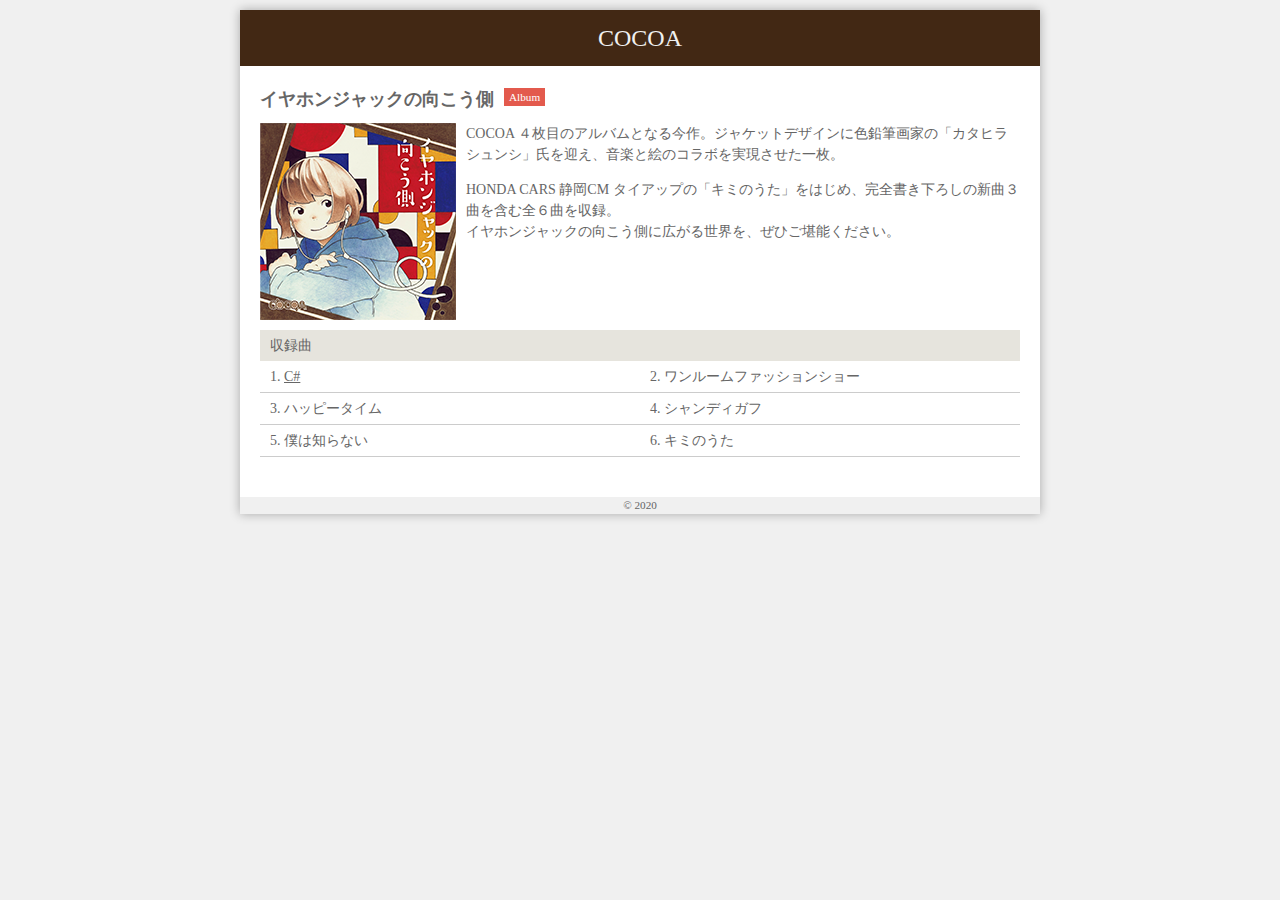
==== chapter02/index.html @ bac69dd9 "Initial commit" ====
<!DOCTYPE html>
<html>
    <head>
        <meta charset="UTF-8" />
        <meta name="viewport" content="width=device-width" />
        <title>イヤホンジャックの向こう側</title>
        <link rel="stylesheet" href="css/style.css" />
    </head>
    <body>
        <div class="container">
            <header>
                <h1>COCOA</h1>
            </header>

            <div class="content">
                <section class="information">
                    <h1>イヤホンジャックの向こう側</h1>
                    <p class="type">Album</p>

                    <div class="description">
                        <img
                            src="img/jacket.png"
                            alt="イヤホンジャックの向こう側のジャケット写真"
                        />
                        <p>
                            COCOA
                            ４枚目のアルバムとなる今作。ジャケットデザインに色鉛筆画家の「カタヒラシュンシ」氏を迎え、音楽と絵のコラボを実現させた一枚。
                        </p>
                        <p>
                            HONDA CARS 静岡CM
                            タイアップの「キミのうた」をはじめ、完全書き下ろしの新曲３曲を含む全６曲を収録。<br />
                            イヤホンジャックの向こう側に広がる世界を、ぜひご堪能ください。
                        </p>
                    </div>
                </section>

                <section class="songs">
                    <h2>収録曲</h2>
                    <ol class="clearfix">
                        <li><a href="https://www.youtube.com/watch?v=vjqTkOISzeY" target="_self">C#</a></li>
                        <li>ワンルームファッションショー</li>
                        <li>ハッピータイム</li>
                        <li>シャンディガフ</li>
                        <li>僕は知らない</li>
                        <li>キミのうた</li>
                    </ol>
                </section>
            </div>
            <footer>
                &copy; 2020
            </footer>
        </div>
    </body>
</html>
---- chapter02/css/style.css ----
@import url(sanitize.css);

body {
    background-color:#f0f0f0;
    padding: 10px;
    font-size: 14px;
    color: #666;
}

.container {
    width: 800px;
    box-shadow: 0 0 10px rgba(0, 0, 0, .3);
    margin: 0 auto;
}

header {
    background-color: #422814;
    padding: 10px;
    color: #f0f0f0
}

header h1 {
    margin: 0;
    font-size: 24px;
    font-weight: normal;
    text-align: center;
}

.description {
    clear: left;
}

.description img {
    float: left;
    margin: 0 10px 10px 0;
}

.information h1 {
    font-size: 18px;
    margin: 0 10px 10px 0;
    float: left;
}

.information .type {
    display: inline;
     background-color: #e35a4d;
     padding: 3px 5px;
     font-size: 80%;
     color: #fff;
}

.content {
    background-color: #fff;
    padding: 20px;

}

.songs {
    margin: 0 0 20px;
}

.songs h2 {
    clear: left;
    font-size: 100%;
    font-weight: normal;
    margin: 0;
    background-color: #E6E4DD;
    padding: 5px 10px;
}

.songs ol {
    padding: 0;
    margin: 0;
    list-style: decimal inside;
}

.songs li {
    border-bottom: 1px solid #ccc;
    width: 50%;
    float: left;
    padding: 5px 10px;
}

.clearfix:after {
    content: " ";
    display: table;
    clear: both;
}

a {
    color: #666;
}

footer {
    text-align: center;
    font-size: 80%;
}
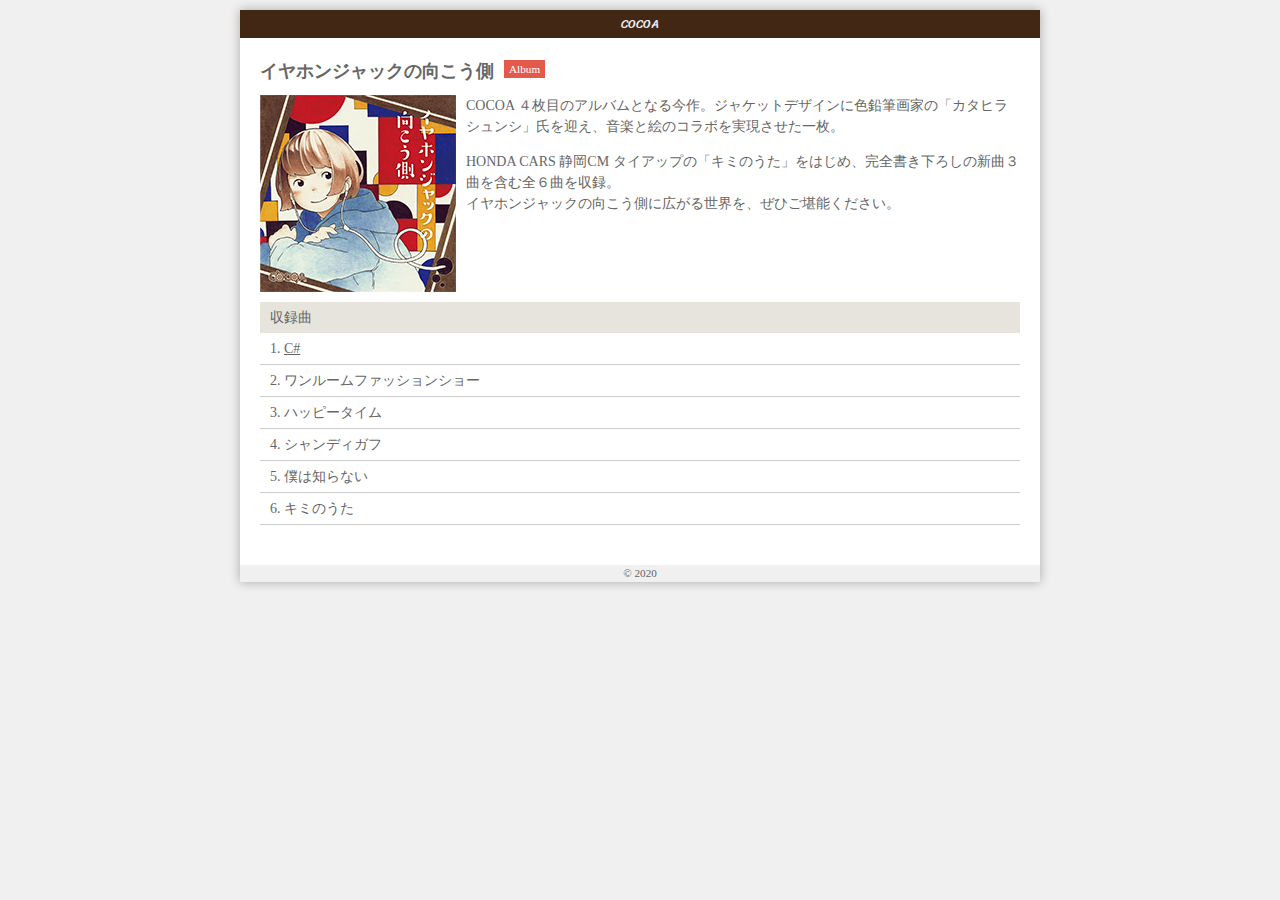
==== commit 52f8ac25: "finish" ====
--- a/chapter02/index.html
+++ b/chapter02/index.html
@@ -18,10 +18,10 @@
                     <p class="type">Album</p>
 
                     <div class="description">
-                        <img
+                        <a href="#"><img
                             src="img/jacket.png"
                             alt="イヤホンジャックの向こう側のジャケット写真"
-                        />
+                        /></a>
                         <p>
                             COCOA
                             ４枚目のアルバムとなる今作。ジャケットデザインに色鉛筆画家の「カタヒラシュンシ」氏を迎え、音楽と絵のコラボを実現させた一枚。
--- a/chapter02/css/style.css
+++ b/chapter02/css/style.css
@@ -1,4 +1,5 @@
 @import url(sanitize.css);
+@import url('https://fonts.googleapis.com/css2?family=Sriracha&display=swap');
 
 body {
     background-color:#f0f0f0;
@@ -8,7 +9,7 @@
 }
 
 .container {
-    width: 800px;
+    max-width: 800px;
     box-shadow: 0 0 10px rgba(0, 0, 0, .3);
     margin: 0 auto;
 }
@@ -24,6 +25,7 @@
     font-size: 24px;
     font-weight: normal;
     text-align: center;
+    font-family: 'Sriracha', cursive;
 }
 
 .description {
@@ -33,6 +35,14 @@
 .description img {
     float: left;
     margin: 0 10px 10px 0;
+    transition-property: opacity;
+    transition-duration: 1s;
+    transition-timing-function: ease;
+    transition-delay: 0s;
+}
+
+.description img:hover {
+    opacity: .5;
 }
 
 .information h1 {
@@ -95,3 +105,29 @@
     text-align: center;
     font-size: 80%;
 }
+
+@media only screen and (max-width: 600px) {
+    .description img {
+        float: none;
+        display:block;
+        margin: 0 auto;
+    }
+}
+
+header {
+    padding: 5px;
+}
+
+header h1 {
+    font-size: 12px;
+
+}
+.infomation h1 {
+    font-size: 14px;
+}
+
+.songs li {
+    float: none;
+    width: inherit;
+}
+
